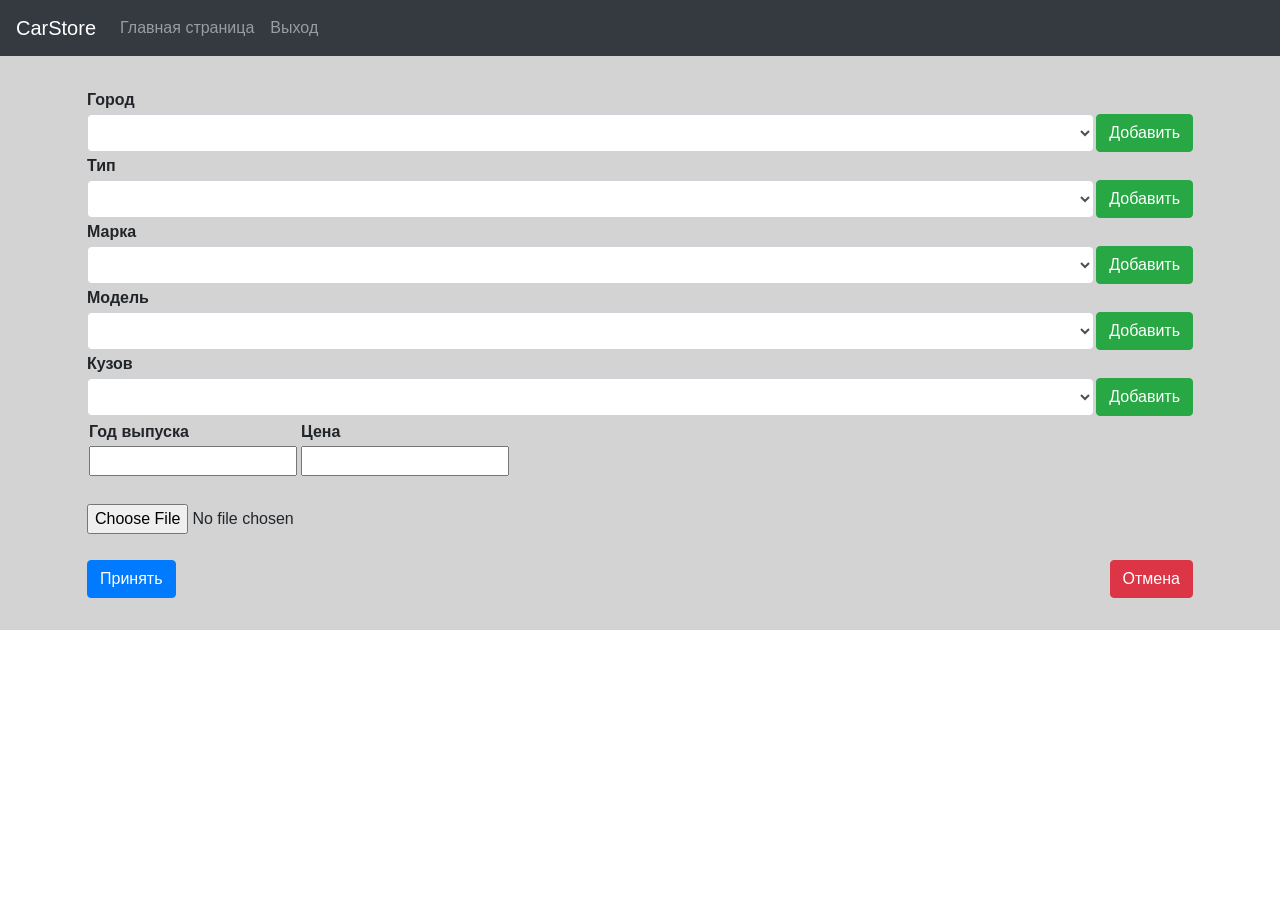
==== src/main/webapp/advertisement.html @ d832507b "Add front, back, model" ====
<!DOCTYPE html>
<html lang="en">
<head>
    <title>Bootstrap Example</title>
    <meta charset="utf-8">
    <meta name="viewport" content="width=device-width, initial-scale=1">
    <link rel="stylesheet" href="https://maxcdn.bootstrapcdn.com/bootstrap/4.3.1/css/bootstrap.min.css">
    <script src="https://ajax.googleapis.com/ajax/libs/jquery/3.4.1/jquery.min.js"></script>
    <script src="https://cdnjs.cloudflare.com/ajax/libs/popper.js/1.14.7/umd/popper.min.js"></script>
    <script src="https://maxcdn.bootstrapcdn.com/bootstrap/4.3.1/js/bootstrap.min.js"></script>
    <script>

        function doLogout() {
            $.ajax("./ajax", {
                    method : "post",
                    data : {
                        command : "logout"
                    },
                    success : function() {
                        window.location = "index.html";
                    }
                }
            );
        }

        function gotoMainPage() {
            window.location = "index.html";
        }

        function btAddSelClick() {
            var button = document.activeElement;
            var comboBox = document.getElementById("cb" + button.id.toString());
            var edit = document.getElementById("ed" + button.id.toString());

            button.firstChild.data = "qweqwe";
            button.classList.toggle('btn-danger');
            if(parseInt(button.value, 10) == 0) {
                button.innerText = "Выбрать"
                comboBox.hidden = true;
            } else {
                button.innerText = "Добавить"
                comboBox.hidden = false;
            }
            edit.hidden = !comboBox.hidden;
            button.value = (parseInt(button.value, 10) + 1) % 2;
        }
        function loadCities() {
            $.ajax("./ajax", {
                    method : "get",
                    data : {command : "get_cities"},
                    complete : function(data) {
                        if (data.responseText.length > 0) {
                            var items = JSON.parse(data.responseText);
                            var result = "";
                            for (var i = 0; i < items.length; i ++) {
                                var item = items[i];
                                result += "<option>" + item.name + "</option>\n";
                            }
                            document.getElementById("cbCity").innerHTML = result;
                        }
                    }
                }
            )
        }
        function loadTypes() {
            $.ajax("./ajax", {
                    method : "get",
                    data : {command : "get_types"},
                    complete : function(data) {
                        if (data.responseText.length > 0) {
                            var items = JSON.parse(data.responseText);
                            var result = "";
                            for (var i = 0; i < items.length; i ++) {
                                var item = items[i];
                                result += "<option>" + item.name + "</option>\n";
                            }
                            document.getElementById("cbType").innerHTML = result;
                            changeType();
                        }
                    }
                }
            )
        }

        function changeType() {
            var cbType = document.getElementById("cbType");

            if (cbType.selectedIndex > -1) {
                $.ajax("./ajax", {
                        method : "get",
                        data : {command : "get_models", type : cbType.options[cbType.selectedIndex].text},
                        complete : function(data) {
                            if (data.responseText.length > 0) {
                                var items = JSON.parse(data.responseText);

                                var result = "";
                                for (var i = 0; i < items.length; i ++) {
                                    var item = items[i];
                                    result += "<option>" + item.name + "</option>\n";
                                }
                                document.getElementById("cbModel").innerHTML = result;
                            }
                        }
                    }
                )
                $.ajax("./ajax", {
                        method : "get",
                        data : {command : "get_marks", type : cbType.options[cbType.selectedIndex].text},
                        complete : function(data) {
                            if (data.responseText.length > 0) {
                                var items = JSON.parse(data.responseText);

                                var result = "";
                                for (var i = 0; i < items.length; i ++) {
                                    var item = items[i];
                                    result += "<option>" + item.name + "</option>\n";
                                }
                                document.getElementById("cbMark").innerHTML = result;
                            }
                        }
                    }
                )
                $.ajax("./ajax", {
                        method : "get",
                        data : {command : "get_bodies", type : cbType.options[cbType.selectedIndex].text},
                        complete : function(data) {
                            if (data.responseText.length > 0) {
                                var items = JSON.parse(data.responseText);


                                var result = "";
                                for (var i = 0; i < items.length; i ++) {
                                    var item = items[i];

                                    console.log(item);

                                    result += "<option>" + item.name + "</option>\n";
                                }
                                document.getElementById("cbBody").innerHTML = result;

                            }
                        }
                    }
                )
            }
        }

        function validate() {

            console.log("----------------")

            var edCity = document.getElementById("edCity");
            var cbCity = document.getElementById("cbCity");
            var edType = document.getElementById("edType");
            var cbType = document.getElementById("cbType");
            var edMark = document.getElementById("edMark");
            var cbMark = document.getElementById("cbMark");
            var edModel = document.getElementById("edModel");
            var cbModel = document.getElementById("cbModel");
            var edBody = document.getElementById("edBody");
            var cbBody = document.getElementById("cbBody");
            var edYear = document.getElementById("edYear");
            var edPrice = document.getElementById("edPrice");
            var edFile = document.getElementById("edFile");

            if (edCity.hidden) edCity.value = cbCity.selectedIndex < 0 ? '' : cbCity.options[cbCity.selectedIndex].value;
            if (edType.hidden) edType.value = cbType.selectedIndex < 0 ? '' : cbType.options[cbType.selectedIndex].value;
            if (edMark.hidden) edMark.value = cbMark.selectedIndex < 0 ? '' : cbMark.options[cbMark.selectedIndex].value;
            if (edModel.hidden) edModel.value = cbModel.selectedIndex < 0 ? '' : cbModel.options[cbModel.selectedIndex].value;
            if (edBody.hidden) edBody.value = cbBody.selectedIndex < 0 ? '' : cbBody.options[cbBody.selectedIndex].value;

            console.log(edBody.value);


            if (edCity.value == '') {
                alert("Не указан город")
                return false;
            }

            if (edType.value == '') {
                alert("Не указан тип")
                return false;
            }
            if (edMark.value == '') {
                alert("Не указана марка")
                return false;
            }
            if (edModel.value == '') {
                alert("Не указана модель ")
                return false;
            }
            if (edBody.value == '') {
                alert("Не указан кузов")
                return false;
            }
            if (edYear.value == '') {
                alert("Не казан год выпуска")
                return false;
            }
            if (edPrice.value == '') {
                alert("Не указана цена")
                return false;
            }

            return true;
        }

        function doCancel() {
            window.location = "index.html";
        }

        function changeInactive(id) {
            $.ajax("/ajax", {
                method : "post",
                data : {command : "change_inactive", id : id},
                success : function() {
//                    showData();
                }
            });
        }

        function timeConverter(timestamp){
            var a = new Date(timestamp);
            var months = ['Jan','Feb','Mar','Apr','May','Jun','Jul','Aug','Sep','Oct','Nov','Dec'];
            var year = a.getFullYear();
            var month = months[a.getMonth()];
            var date = a.getDate();
            var hour = a.getHours();
            var min = a.getMinutes();
            var sec = a.getSeconds();
            var time = date + ' ' + month + ' ' + year + ' ' + hour + ':' + min + ':' + sec ;
            return time;
        }

        function doSaveData() {

            if (!validate()) return false;
            /*
                        var edCity = document.getElementById("edCity");
                        var cbCity = document.getElementById("cbCity");
                        var edType = document.getElementById("edType");
                        var cbType = document.getElementById("cbType");
                        var edMark = document.getElementById("edMark");
                        var cbMark = document.getElementById("cbMark");
                        var edModel = document.getElementById("edModel");
                        var cbModel = document.getElementById("cbModel");
                        var edBody = document.getElementById("edBody");
                        var cbBody = document.getElementById("cbBody");
                        var edYear = document.getElementById("edYear");
                        var edPrice = document.getElementById("edPrice");
                        var edFile = document.getElementById("edFile");

                        $.ajax("./ajax", {
                                method : "post",
                                data : {
                                    command : "add_data",
                                    city : edCity.hidden ? cbCity.options[cbCity.selectedIndex].value : edCity.value,
                                    type : edType.hidden ? cbType.options[cbType.selectedIndex].value : edType.value,
                                    mark : edMark.hidden ? cbMark.options[cbMark.selectedIndex].value : edMark.value,
                                    model : edModel.hidden ? cbModel.options[cbModel.selectedIndex].value : edModel.value,
                                    body : edBody.hidden ? cbBody.options[cbBody.selectedIndex].value : edBody.value,
                                    year : edYear.value,
                                    price : edPrice.value,
                                    file : edFile.files.length == 0 ? "null" : edFile.files[0].name
                                },
                                success : function() {
            //                        showData();
                                }
                            }
                        );
            */
            return true;
        }

        function showData() {

            $.ajax("./ajax", {
                method : "get",
                data : {
                    command : "get_user_cars"
                },
                complete : function(data) {
                    var json = JSON.parse(data.responseText);
                    if (json.data == null) return;
                    document.getElementById("navbar").text = "CarStore [" + json.login + "]";
                    var result = "<thead>\n"
                        + "<tr>\n"
                        + "   <th>№</th>\n"
                        + "   <th>Неактивно</th>\n"
                        + "   <th>Дата</th>\n"
                        + "   <th>Изображение</th>\n"
                        + "   <th>Город</th>\n"
                        + "   <th>Тип</th>\n"
                        + "   <th>Марка</th>\n"
                        + "   <th>Модель</th>\n"
                        + "   <th>Кузов</th>\n"
                        + "   <th>Год выпуска</th>\n"
                        + "   <th>Цена</th>\n"
                        + "</tr>\n"
                        + "</thead>\n"
                        + "<tbody>\n";
                    var index = 1;
                    for (var i = 0; i < json.data.length; i ++) {
                        var item = json.data[i];


                        result += "<tr>\n";
                        result += "<td style=\"width: 2%;vertical-align: middle\">" + index++ + "</td>\n";

                        var checked = item.inactive ? "checked" : "";

                        result += "<td class=\"text-center\" style=\"width: 10px;vertical-align: middle\"><input class=\"form-check-input\" "
                            + checked + " type=\"checkbox\" onclick='changeInactive(" + item.id + ")'>&nbsp;</td>";

                        result += "<td style=\"width: 170px;vertical-align: middle\">" + timeConverter(item.timestamp) + "</td>\n";

                        result += "<td style=\"width: 150px;vertical-align: middle\"><img id=\"picture\" name=\"picture\" style=\"max-width: 150px\"\n" +
                            (item.filename == ''
                                ?
                                "                                         src=\"\"\n"
                                :
                                "                                         src=\"image_upload/" + item.filename + "\"\n") +
                            "                                         class=\"rounded mx-auto d-block\" alt=\"\"></td>\n";

                        result += "<td style='vertical-align: middle'>" + item.city.name + "</td>\n";
                        result += "<td style='vertical-align: middle'>" + item.carmodel.cartype.name + "</td>\n";
                        result += "<td style='vertical-align: middle'>" + item.carmodel.carmark.name + "</td>\n";
                        result += "<td style='vertical-align: middle'>" + item.carmodel.name + "</td>\n";
                        result += "<td style='vertical-align: middle'>" + item.carbody.name + "</td>\n";
                        result += "<td style='vertical-align: middle'>" + item.year + "</td>\n";
                        result += "<td style='vertical-align: middle'>" + item.price + "</td>\n";
                        result += "</tr>\n";
                    }
                    result += "</tbody>\n";
                    document.getElementById("table").innerHTML = result;
                    document.getElementById("table").hidden = (json.data.length == 0);

                    loadCities();
                    loadTypes();
                }
            })
        };
        $(
            showData()
        )


    </script>
</head>
<body>

<nav class="navbar navbar-expand-sm bg-dark navbar-dark">
    <!-- Brand -->
    <a class="navbar-brand" id="navbar" href="#">CarStore</a>

    <!-- Links -->
    <ul class="navbar-nav">
        <li class="nav-item">
            <a class="nav-link" onclick="gotoMainPage();">Главная страница</a>
        </li>
        <li class="nav-item">
            <a class="nav-link" onclick="doLogout()">Выход</a>
        </li>
    </ul>
</nav>

<div class="container-left" style="background-color:lightgray;padding:10px">

    <div class="container" style="padding-top: 20px; padding-bottom: 20px">
        <form action="/carseller/add_data" method="post" enctype="multipart/form-data">
            <table width="100%" cellspacing="10px">
                <tr>
                    <!--
                                        <td style="border: thick solid gray" width="500px">
                                            <table width="100%">
                                                <tr>
                                                    <td>
                                                        <img id="picture" name="picture" style="max-width: 400px"
                                                             src=""
                                                             class="rounded mx-auto d-block" alt="">
                                                    </td>
                                                </tr>
                                            </table>
                                        </td>
                                        <td>
                                            &nbsp;&nbsp;
                                        </td>
                    -->
                    <td>
                        <table width="100%">
                            <tr>
                                <td><b>Город</b></td>
                            </tr>
                            <tr>
                                <td width="100%">
                                    <select class="form-control" id="cbCity" name="cbCity">
                                    </select>
                                    <input type="text" style="width:100%" id="edCity" name = "edCity" hidden/>
                                </td>
                                <td>
                                    <button type="button" class="btn btn-success" id="City" onclick="btAddSelClick();"
                                            value="0">Добавить</button>
                                </td>
                            </tr>
                            <tr>
                                <td><b>Тип</b></td>
                            </tr>
                            <tr>
                                <td width="100%">
                                    <select class="form-control" id="cbType" name="sellist1" onchange="changeType();">
                                    </select>
                                    <input type="text" style="width:100%" id="edType" name = "edType" hidden/>
                                </td>
                                <td>
                                    <button type="button" class="btn btn-success" id="Type" onclick="btAddSelClick();"
                                            value="0">Добавить</button>
                                </td>
                            </tr>
                            <tr>
                                <td><b>Марка</b></td>
                            </tr>
                            <tr>
                                <td width="100%">
                                    <select class="form-control" id="cbMark" name="cbMark">
                                    </select>
                                    <input type="text" style="width:100%" id="edMark" name = "edMark" hidden/>
                                </td>
                                <td  style="width:100px">
                                    <button type="button" class="btn btn-success" id="Mark" onclick="btAddSelClick();"
                                            value="0">Добавить</button>
                                </td>
                            </tr>
                            <tr>
                                <td><b>Модель</b></td>
                            </tr>
                            <tr>
                                <td width="100%">
                                    <select class="form-control" id="cbModel" name="cbModel">
                                    </select>
                                    <input type="text" style="width:100%" id="edModel" name = "edModel" hidden/>
                                </td>
                                <td  style="width:100px">
                                    <button type="button" class="btn btn-success" id="Model" onclick="btAddSelClick();"
                                            value="0">Добавить</button>
                                </td>
                            </tr>
                            <tr>
                                <td><b>Кузов</b></td>
                            </tr>
                            <tr>
                                <td width="100%">
                                    <select class="form-control" id="cbBody" name="cbBody">
                                    </select>
                                    <input type="text" style="width:100%" id="edBody" name = "edBody" hidden/>
                                </td>
                                <td  style="width:100px">
                                    <button type="button" class="btn btn-success" id="Body" onclick="btAddSelClick();"
                                            value="0">Добавить</button>
                                </td>
                            </tr>
                            <tr>
                                <td>
                                    <table>
                                        <tr>
                                            <td>
                                                <table>
                                                    <tr>
                                                        <td><b>Год выпуска</b></td>
                                                    </tr>
                                                    <tr>
                                                        <td>
                                                            <input type="number" id="edYear" name="edYear">
                                                        </td>
                                                    </tr>
                                                </table>

                                            </td>
                                            <td>
                                                <table>
                                                    <tr>
                                                        <td><b>Цена</b></td>
                                                    </tr>
                                                    <tr>
                                                        <td>
                                                            <input type="number" id="edPrice" name="edPrice" width="70px">
                                                        </td>
                                                    </tr>
                                                </table>
                                            </td>

                                        </tr>
                                    </table>
                                </td>
                            </tr>
                            <tr>
                                <td>
                                    <br>
                                    <input type="file" id="edFile" name="edFile">
                                </td>
                            </tr>
                            <tr>
                                <td>
                                    <br>
                                    <button type="submit" class="btn btn-primary" style="float:left;
                                       margin-right:10px" onclick="return validate();">Принять</button>
                                </td>
                                <td>
                                    <br>
                                    <button type="button" onclick="doCancel();" class="btn btn-danger"
                                            style="float:right">Отмена</button>
                                </td>
                            </tr>
                        </table>
                    </td>
                </tr>
            </table>
        </form>
    </div>
</div>

<table class="table table-striped" id="table">
</table>


</body>
</html>
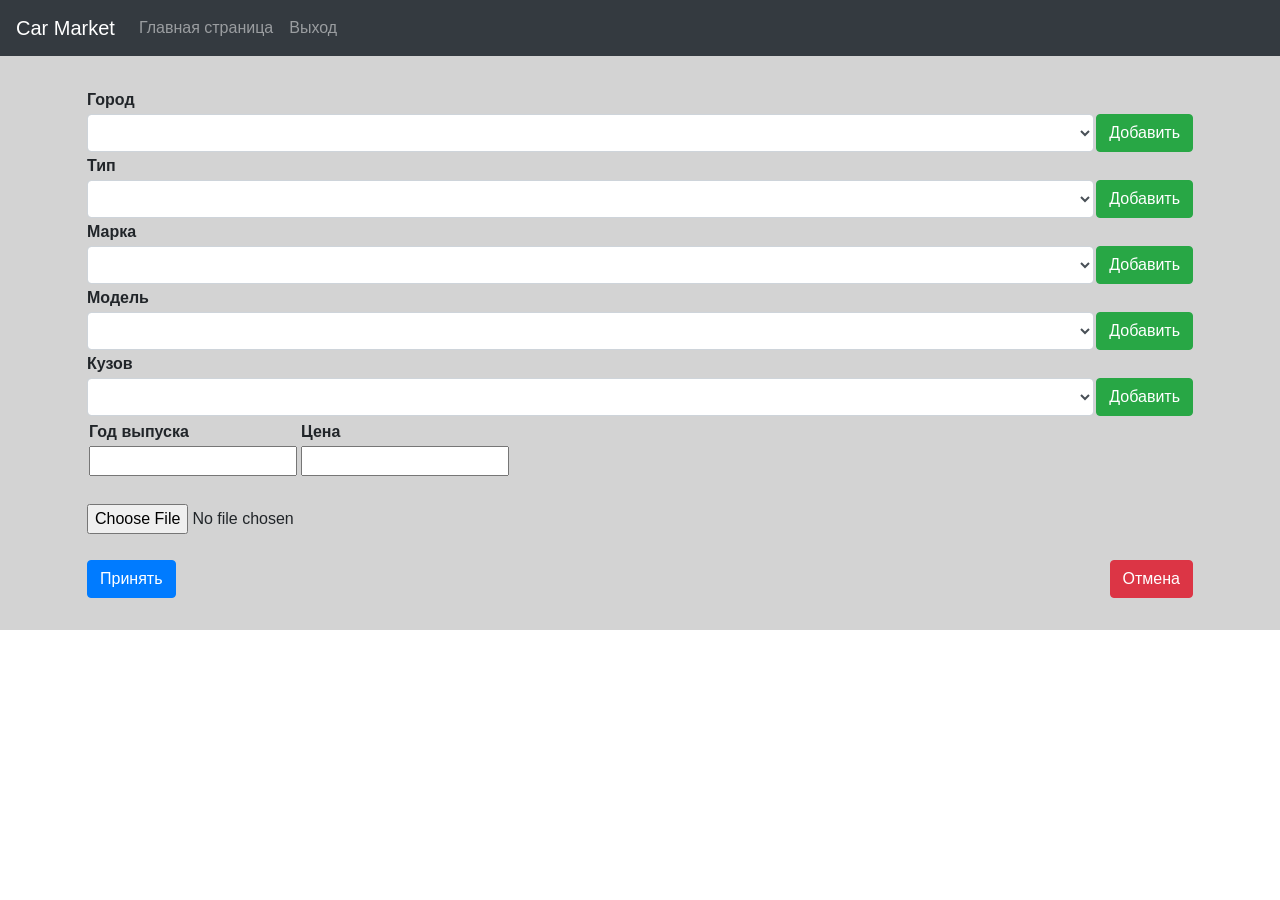
==== commit 316ee641: "Modify AuthFilter, RegServlet, Login" ====
--- a/src/main/webapp/advertisement.html
+++ b/src/main/webapp/advertisement.html
@@ -1,7 +1,7 @@
 <!DOCTYPE html>
 <html lang="en">
 <head>
-    <title>Bootstrap Example</title>
+    <title>Car Market | Home</title>
     <meta charset="utf-8">
     <meta name="viewport" content="width=device-width, initial-scale=1">
     <link rel="stylesheet" href="https://maxcdn.bootstrapcdn.com/bootstrap/4.3.1/css/bootstrap.min.css">
@@ -10,7 +10,14 @@
     <script src="https://maxcdn.bootstrapcdn.com/bootstrap/4.3.1/js/bootstrap.min.js"></script>
     <script>
 
+
         function doLogout() {
+            window.location = "index.html";
+        }
+
+        /*
+        function doLogout() {
+
             $.ajax("./ajax", {
                     method : "post",
                     data : {
@@ -21,9 +28,9 @@
                     }
                 }
             );
-        }
-
-        function gotoMainPage() {
+        }*/
+
+            function gotoMainPage() {
             window.location = "index.html";
         }
 
@@ -34,7 +41,7 @@
 
             button.firstChild.data = "qweqwe";
             button.classList.toggle('btn-danger');
-            if(parseInt(button.value, 10) == 0) {
+            if (parseInt(button.value, 10) == 0) {
                 button.innerText = "Выбрать"
                 comboBox.hidden = true;
             } else {
@@ -44,15 +51,16 @@
             edit.hidden = !comboBox.hidden;
             button.value = (parseInt(button.value, 10) + 1) % 2;
         }
+
         function loadCities() {
             $.ajax("./ajax", {
-                    method : "get",
-                    data : {command : "get_cities"},
-                    complete : function(data) {
+                    method: "get",
+                    data: {command: "get_cities"},
+                    complete: function (data) {
                         if (data.responseText.length > 0) {
                             var items = JSON.parse(data.responseText);
                             var result = "";
-                            for (var i = 0; i < items.length; i ++) {
+                            for (var i = 0; i < items.length; i++) {
                                 var item = items[i];
                                 result += "<option>" + item.name + "</option>\n";
                             }
@@ -62,15 +70,16 @@
                 }
             )
         }
+
         function loadTypes() {
             $.ajax("./ajax", {
-                    method : "get",
-                    data : {command : "get_types"},
-                    complete : function(data) {
+                    method: "get",
+                    data: {command: "get_types"},
+                    complete: function (data) {
                         if (data.responseText.length > 0) {
                             var items = JSON.parse(data.responseText);
                             var result = "";
-                            for (var i = 0; i < items.length; i ++) {
+                            for (var i = 0; i < items.length; i++) {
                                 var item = items[i];
                                 result += "<option>" + item.name + "</option>\n";
                             }
@@ -87,14 +96,14 @@
 
             if (cbType.selectedIndex > -1) {
                 $.ajax("./ajax", {
-                        method : "get",
-                        data : {command : "get_models", type : cbType.options[cbType.selectedIndex].text},
-                        complete : function(data) {
+                        method: "get",
+                        data: {command: "get_models", type: cbType.options[cbType.selectedIndex].text},
+                        complete: function (data) {
                             if (data.responseText.length > 0) {
                                 var items = JSON.parse(data.responseText);
 
                                 var result = "";
-                                for (var i = 0; i < items.length; i ++) {
+                                for (var i = 0; i < items.length; i++) {
                                     var item = items[i];
                                     result += "<option>" + item.name + "</option>\n";
                                 }
@@ -104,14 +113,14 @@
                     }
                 )
                 $.ajax("./ajax", {
-                        method : "get",
-                        data : {command : "get_marks", type : cbType.options[cbType.selectedIndex].text},
-                        complete : function(data) {
+                        method: "get",
+                        data: {command: "get_marks", type: cbType.options[cbType.selectedIndex].text},
+                        complete: function (data) {
                             if (data.responseText.length > 0) {
                                 var items = JSON.parse(data.responseText);
 
                                 var result = "";
-                                for (var i = 0; i < items.length; i ++) {
+                                for (var i = 0; i < items.length; i++) {
                                     var item = items[i];
                                     result += "<option>" + item.name + "</option>\n";
                                 }
@@ -121,15 +130,15 @@
                     }
                 )
                 $.ajax("./ajax", {
-                        method : "get",
-                        data : {command : "get_bodies", type : cbType.options[cbType.selectedIndex].text},
-                        complete : function(data) {
+                        method: "get",
+                        data: {command: "get_bodies", type: cbType.options[cbType.selectedIndex].text},
+                        complete: function (data) {
                             if (data.responseText.length > 0) {
                                 var items = JSON.parse(data.responseText);
 
 
                                 var result = "";
-                                for (var i = 0; i < items.length; i ++) {
+                                for (var i = 0; i < items.length; i++) {
                                     var item = items[i];
 
                                     console.log(item);
@@ -211,24 +220,24 @@
 
         function changeInactive(id) {
             $.ajax("/ajax", {
-                method : "post",
-                data : {command : "change_inactive", id : id},
-                success : function() {
+                method: "post",
+                data: {command: "change_inactive", id: id},
+                success: function () {
 //                    showData();
                 }
             });
         }
 
-        function timeConverter(timestamp){
+        function timeConverter(timestamp) {
             var a = new Date(timestamp);
-            var months = ['Jan','Feb','Mar','Apr','May','Jun','Jul','Aug','Sep','Oct','Nov','Dec'];
+            var months = ['Jan', 'Feb', 'Mar', 'Apr', 'May', 'Jun', 'Jul', 'Aug', 'Sep', 'Oct', 'Nov', 'Dec'];
             var year = a.getFullYear();
             var month = months[a.getMonth()];
             var date = a.getDate();
             var hour = a.getHours();
             var min = a.getMinutes();
             var sec = a.getSeconds();
-            var time = date + ' ' + month + ' ' + year + ' ' + hour + ':' + min + ':' + sec ;
+            var time = date + ' ' + month + ' ' + year + ' ' + hour + ':' + min + ':' + sec;
             return time;
         }
 
@@ -275,14 +284,14 @@
         function showData() {
 
             $.ajax("./ajax", {
-                method : "get",
-                data : {
-                    command : "get_user_cars"
+                method: "get",
+                data: {
+                    command: "get_user_cars"
                 },
-                complete : function(data) {
+                complete: function (data) {
                     var json = JSON.parse(data.responseText);
                     if (json.data == null) return;
-                    document.getElementById("navbar").text = "CarStore [" + json.login + "]";
+                    document.getElementById("navbar").text = "Car Market | Home [" + json.login + "]";
                     var result = "<thead>\n"
                         + "<tr>\n"
                         + "   <th>№</th>\n"
@@ -300,7 +309,7 @@
                         + "</thead>\n"
                         + "<tbody>\n";
                     var index = 1;
-                    for (var i = 0; i < json.data.length; i ++) {
+                    for (var i = 0; i < json.data.length; i++) {
                         var item = json.data[i];
 
 
@@ -351,7 +360,7 @@
 
 <nav class="navbar navbar-expand-sm bg-dark navbar-dark">
     <!-- Brand -->
-    <a class="navbar-brand" id="navbar" href="#">CarStore</a>
+    <a class="navbar-brand" id="navbar" href="#">Car Market</a>
 
     <!-- Links -->
     <ul class="navbar-nav">
@@ -395,11 +404,12 @@
                                 <td width="100%">
                                     <select class="form-control" id="cbCity" name="cbCity">
                                     </select>
-                                    <input type="text" style="width:100%" id="edCity" name = "edCity" hidden/>
+                                    <input type="text" style="width:100%" id="edCity" name="edCity" hidden/>
                                 </td>
                                 <td>
                                     <button type="button" class="btn btn-success" id="City" onclick="btAddSelClick();"
-                                            value="0">Добавить</button>
+                                            value="0">Добавить
+                                    </button>
                                 </td>
                             </tr>
                             <tr>
@@ -409,11 +419,12 @@
                                 <td width="100%">
                                     <select class="form-control" id="cbType" name="sellist1" onchange="changeType();">
                                     </select>
-                                    <input type="text" style="width:100%" id="edType" name = "edType" hidden/>
+                                    <input type="text" style="width:100%" id="edType" name="edType" hidden/>
                                 </td>
                                 <td>
                                     <button type="button" class="btn btn-success" id="Type" onclick="btAddSelClick();"
-                                            value="0">Добавить</button>
+                                            value="0">Добавить
+                                    </button>
                                 </td>
                             </tr>
                             <tr>
@@ -423,11 +434,12 @@
                                 <td width="100%">
                                     <select class="form-control" id="cbMark" name="cbMark">
                                     </select>
-                                    <input type="text" style="width:100%" id="edMark" name = "edMark" hidden/>
-                                </td>
-                                <td  style="width:100px">
+                                    <input type="text" style="width:100%" id="edMark" name="edMark" hidden/>
+                                </td>
+                                <td style="width:100px">
                                     <button type="button" class="btn btn-success" id="Mark" onclick="btAddSelClick();"
-                                            value="0">Добавить</button>
+                                            value="0">Добавить
+                                    </button>
                                 </td>
                             </tr>
                             <tr>
@@ -437,11 +449,12 @@
                                 <td width="100%">
                                     <select class="form-control" id="cbModel" name="cbModel">
                                     </select>
-                                    <input type="text" style="width:100%" id="edModel" name = "edModel" hidden/>
-                                </td>
-                                <td  style="width:100px">
+                                    <input type="text" style="width:100%" id="edModel" name="edModel" hidden/>
+                                </td>
+                                <td style="width:100px">
                                     <button type="button" class="btn btn-success" id="Model" onclick="btAddSelClick();"
-                                            value="0">Добавить</button>
+                                            value="0">Добавить
+                                    </button>
                                 </td>
                             </tr>
                             <tr>
@@ -451,11 +464,12 @@
                                 <td width="100%">
                                     <select class="form-control" id="cbBody" name="cbBody">
                                     </select>
-                                    <input type="text" style="width:100%" id="edBody" name = "edBody" hidden/>
-                                </td>
-                                <td  style="width:100px">
+                                    <input type="text" style="width:100%" id="edBody" name="edBody" hidden/>
+                                </td>
+                                <td style="width:100px">
                                     <button type="button" class="btn btn-success" id="Body" onclick="btAddSelClick();"
-                                            value="0">Добавить</button>
+                                            value="0">Добавить
+                                    </button>
                                 </td>
                             </tr>
                             <tr>
@@ -482,7 +496,8 @@
                                                     </tr>
                                                     <tr>
                                                         <td>
-                                                            <input type="number" id="edPrice" name="edPrice" width="70px">
+                                                            <input type="number" id="edPrice" name="edPrice"
+                                                                   width="70px">
                                                         </td>
                                                     </tr>
                                                 </table>
@@ -502,12 +517,14 @@
                                 <td>
                                     <br>
                                     <button type="submit" class="btn btn-primary" style="float:left;
-                                       margin-right:10px" onclick="return validate();">Принять</button>
+                                       margin-right:10px" onclick="return validate();">Принять
+                                    </button>
                                 </td>
                                 <td>
                                     <br>
                                     <button type="button" onclick="doCancel();" class="btn btn-danger"
-                                            style="float:right">Отмена</button>
+                                            style="float:right">Отмена
+                                    </button>
                                 </td>
                             </tr>
                         </table>
